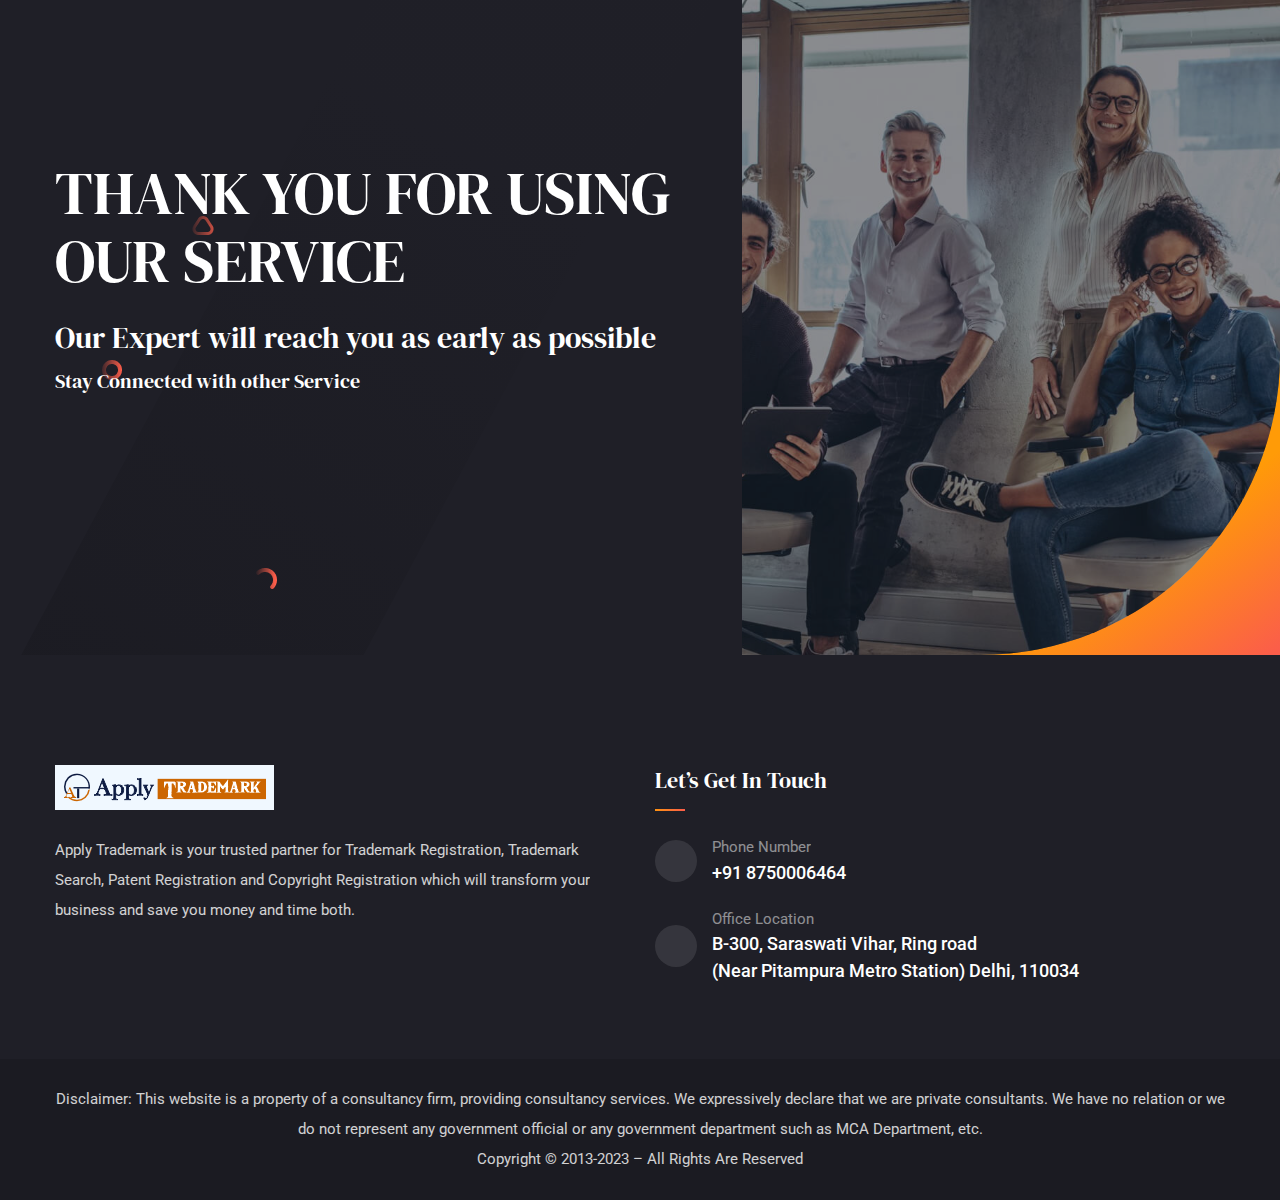
==== thanks.html @ 1336f964 "Update in service" ====
<!DOCTYPE html>
<html lang="zxx">

<head>
    <meta charset="UTF-8">
    <meta name="viewport" content="width=device-width, initial-scale=1.0">
    <meta http-equiv="X-UA-Compatible" content="IE=edge" />
    <meta http-equiv="X-UA-Compatible" content="ie=edge">
    <meta name="description" content="Trust our attorneys for managing your Trademark Registration USA! Flat fee! No hidden charges! Contact us today!">
    <title>Get fast, Streamlined & Affordable Trademark Registration in USA</title>
    <link rel=icon href="assets/images/logos/favicon.png" sizes="20x20" type="image/png">

    <!-- Stylesheet -->
    <link rel="stylesheet" href="assets/css/bootstrap.min.css">
    <link rel="stylesheet" href="assets/css/animate.min.css">
    <link rel="stylesheet" href="assets/css/slick.min.css">
    <link rel="stylesheet" href="assets/css/style.css">
    <link rel="stylesheet" href="https://cdnjs.cloudflare.com/ajax/libs/font-awesome/6.3.0/css/all.min.css"
        integrity="sha512-SzlrxWUlpfuzQ+pcUCosxcglQRNAq/DZjVsC0lE40xsADsfeQoEypE+enwcOiGjk/bSuGGKHEyjSoQ1zVisanQ=="
        crossorigin="anonymous" referrerpolicy="no-referrer" />
</head>

<body>
    <div class="page-wrapper">

     
        <!-- search popup start-->
        <!-- search popup end-->
      

        <!-- navbar start -->
        <!-- <div class="navbar-top style-one bgc-black py-15 rpy-10">
            <div class="container">
                <div class="row">
                    <div class="col-md-7 col-sm-5">
                        <ul class="topbar-left text-md-start text-center">
                          
                            <li><i class="far fa-envelope"></i> <a href="mailto:salescoordinatorlr@gmail.com">salescoordinatorlr@gmail.com</a></li>
                        </ul>
                    </div>
                    <div class="col-md-5 col-sm-7">
                        <ul class="topbar-right text-md-end text-center justify-content-sm-end">
                            <li class="social-area">
                                <span>contact with us</span>
                                <a href="#"><i class="fab fa-facebook-f" aria-hidden="true"></i></a>
                                <a href="#"><i class="fab fa-twitter" aria-hidden="true"></i></a>
                                <a href="#"><i class="fab fa-instagram" aria-hidden="true"></i></a>
                                <a href="#"><i class="fab fa-pinterest" aria-hidden="true"></i></a>
                            </li>
                        </ul>
                    </div>
                </div>
            </div>
        </div> -->
    


        <!-- hero Area start -->
        <div class="hero-area bgc-black py-250 rel z-1">
            <div class="container">
                <div class="row">
                    <div class="col-lg-7 col-md-12 col-sm-10">
                        <div class="hero-content text-white pt-90 rpt-45">
                            <h1>Thank you for Using Our Service</h1>
                            <h3>Our Expert will reach you as early as possible</h3>
                            <h5>Stay Connected with other Service</h5>
                            
                        </div>
                    </div>
                 
                </div>
               
            </div>
            <div class="hero-image-part bgs-cover d-sm-block d-none" style="background-image: url(assets/images/hero/hero-right.jpg);">
              
            </div>
            <div class="hero-shapes d-sm-block d-none">
                <img class="shape one" src="assets/images/shapes/hero-shape1.png" alt="Shape">
                <img class="shape two" src="assets/images/shapes/hero-shape2.png" alt="Shape">
                <img class="shape three" src="assets/images/shapes/hero-shape3.png" alt="Shape">
            </div>
        </div>
        <!-- hero Area end -->
      
        <!-- footer area start -->
        <footer class="footer-area bgc-black text-white pt-110">
            <div class="container pb-25">
               
                <div class="row justify-content-between">
                    <div class="col-sm-6">
                        <div class="widget widget_about wow fadeInUp delay-0-2s">
                            <div class="footer-logo mb-25 ">
                                <a href="index.html"><img class="p-2" src="assets/images/logos/applytradeforweblogo.png" style="background-color: aliceblue;" alt="Logo"></a>
                            </div>
                            <p>Apply Trademark is your trusted partner for Trademark Registration, Trademark Search, Patent Registration and Copyright Registration which will transform your business and save you money and time both. </p>
                            <!-- <div class="social-style-one mt-20">
                                <a href="#"><i class="fab fa-facebook-f"></i></a>
                                <a href="#"><i class="fab fa-twitter"></i></a>
                                <a href="#"><i class="fab fa-instagram"></i></a>
                                <a href="#"><i class="fab fa-youtube"></i></a>
                            </div> -->
                        </div>
                    </div>
                    <!-- <div class="col-lg-2 col-6 col-small">
                        <div class="widget widget_nav_menu wow fadeInUp delay-0-4s">
                            <h4 class="widget-title">Useful Links</h4>
                            <ul>
                                <li><a href="about.html">About Company</a></li>
                                <li><a href="team.html">Our People</a></li>
                                <li><a href="blog.html">Latest Media</a></li>
                                <li><a href="team.html">Our Team</a></li>
                                <li><a href="pricing.html">Retirement Plan</a></li>
                            </ul>
                        </div>
                    </div>
                    <div class="col-xl-2 col-lg-3 col-6 col-small">
                        <div class="widget widget_nav_menu wow fadeInUp delay-0-6s">
                            <h4 class="widget-title">Our Services</h4>
                            <ul>
                                <li><a href="service-details.html">Market Analysis</a></li>
                                <li><a href="service-details.html">Wealth Management</a></li>
                                <li><a href="service-details.html">Corporate Finance</a></li>
                                <li><a href="service-details.html">Audit & Evalution</a></li>
                                <li><a href="service-details.html">Marketing research</a></li>
                            </ul>
                        </div>
                    </div> -->
                    <div class="col-sm-6">
                        <div class="widget widget_contact_info wow fadeInUp delay-0-8s">
                            <h4 class="widget-title">Let’s Get In Touch</h4>
                            <ul>
                                <li>
                                    <div class="icon"><i class="fa fa-phone"></i></div>
                                    <div class="content">
                                        <span>Phone Number</span>
                                        <b><a href="callto:+91 8750006464">+91 8750006464</a></b>
                                    </div>
                                </li>
                                <!-- <li>
                                    <div class="icon"><i class="fa fa-mail-bulk"></i></div>
                                    <div class="content">
                                        <span>Emall Address</span>
                                        <b><a href="mailto: salescoordinatorlr@gmail.com"> salescoordinatorlr@gmail.com</a></b>
                                    </div>
                                </li> -->
                                <li>
                                    <div class="icon"><i class="fa fa-location"></i></div>
                                    <div class="content">
                                        <span>Office Location</span>
                                        <b>B-300, Saraswati Vihar, Ring road <br> (Near Pitampura Metro Station) Delhi, 110034</b>
                                    </div>
                                </li>
                            </ul>
                        </div>
                    </div>
                </div>
            </div>
            <div class="footer-bottom text-center pt-25 pb-10">
                <div class="container">
                    <p>Disclaimer: This website is a property of a consultancy firm, providing consultancy services. We expressively declare that we are private consultants. We have no relation or we do not represent any government official or any government department such as MCA Department, etc. <br>     
                        Copyright © 2013-2023 – All Rights Are Reserved</p>
                </div>
            </div>
        </footer>
        <!-- footer area end -->

        <!-- back to top area start -->
        <div class="back-to-top">
            <a href="#"><span class="back-top"><i class="fa fa-angle-up text-white"></i></span></a>
        </div>
        <!-- back to top area end -->

    </div>
    <!--End pagewrapper-->

    <!-- all plugins here -->
    <script src="assets/js/jquery.min.js"></script>
    <script src="assets/js/bootstrap.min.js"></script>
    <script src="assets/js/appear.min.js"></script>
    <script src="assets/js/slick.min.js"></script>
    <script src="assets/js/wow.min.js"></script>

    <!-- main js  -->
    <script src="assets/js/main.js"></script>
</body>

</html>
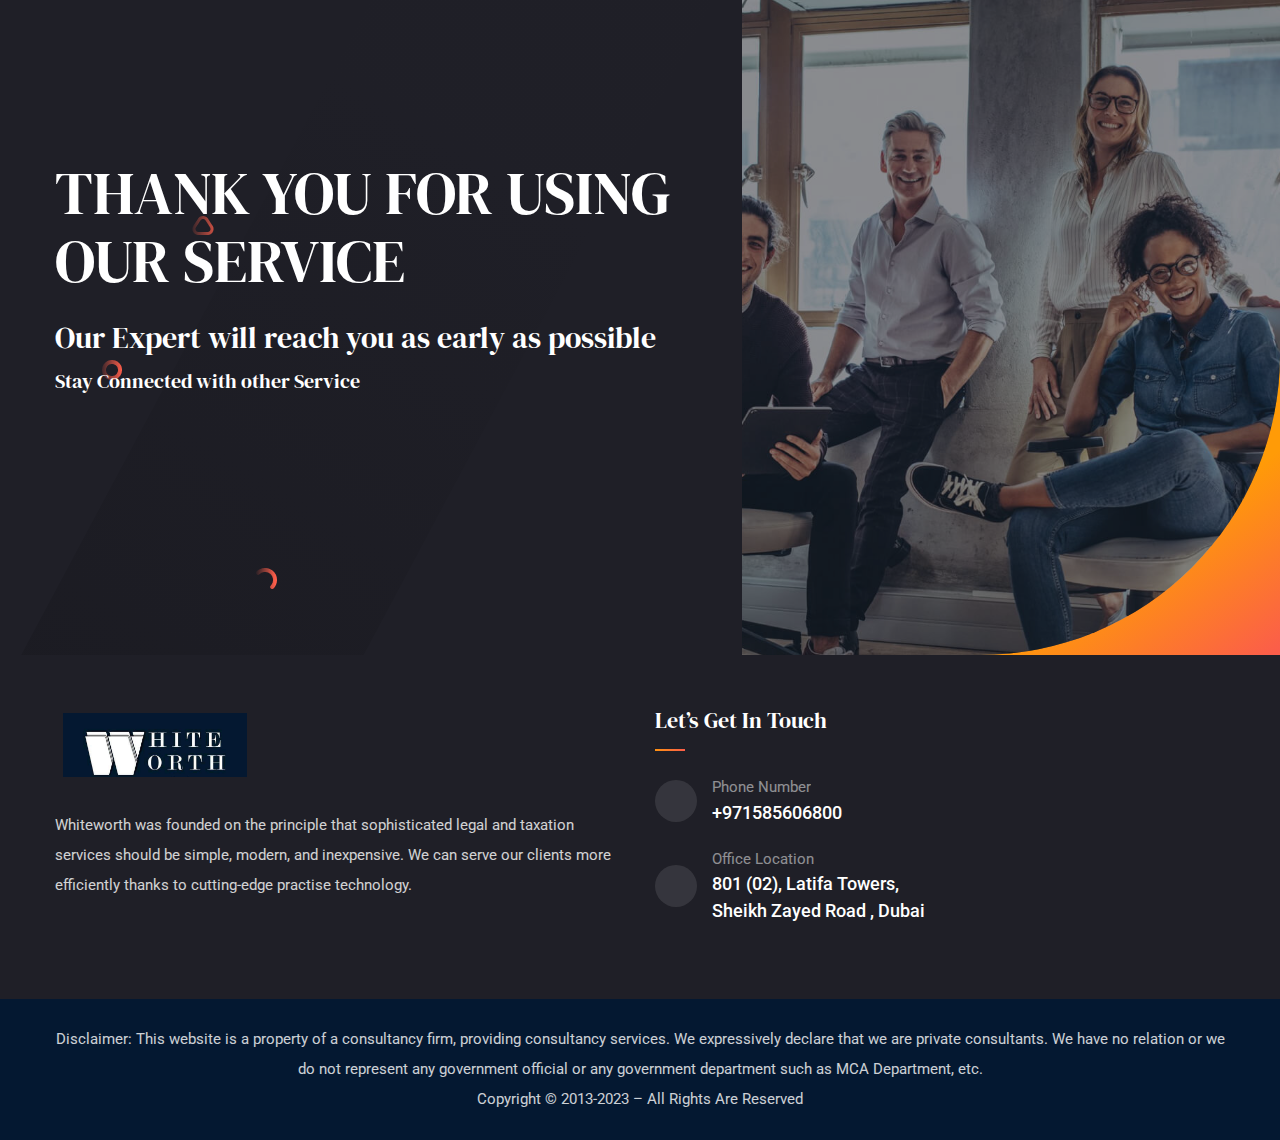
==== commit 396e089c: "Update in Service" ====
--- a/thanks.html
+++ b/thanks.html
@@ -83,16 +83,16 @@
         <!-- hero Area end -->
       
         <!-- footer area start -->
-        <footer class="footer-area bgc-black text-white pt-110">
-            <div class="container pb-25">
-               
-                <div class="row justify-content-between">
+        <footer class="footer-area text-white bgc-black" >
+            <div class="container pb-25 pt-50">
+  
+                <div class="row justify-content-between ">
                     <div class="col-sm-6">
                         <div class="widget widget_about wow fadeInUp delay-0-2s">
                             <div class="footer-logo mb-25 ">
-                                <a href="index.html"><img class="p-2" src="assets/images/logos/applytradeforweblogo.png" style="background-color: aliceblue;" alt="Logo"></a>
+                                <a href="index.html"><img class="p-2" src="assets/images/logos/Logo.jpeg" width="200px"  alt="Logo"></a>
                             </div>
-                            <p>Apply Trademark is your trusted partner for Trademark Registration, Trademark Search, Patent Registration and Copyright Registration which will transform your business and save you money and time both. </p>
+                            <p>Whiteworth was founded on the principle that sophisticated legal and taxation services should be simple, modern, and inexpensive. We can serve our clients more efficiently thanks to cutting-edge practise technology. </p>
                             <!-- <div class="social-style-one mt-20">
                                 <a href="#"><i class="fab fa-facebook-f"></i></a>
                                 <a href="#"><i class="fab fa-twitter"></i></a>
@@ -133,7 +133,7 @@
                                     <div class="icon"><i class="fa fa-phone"></i></div>
                                     <div class="content">
                                         <span>Phone Number</span>
-                                        <b><a href="callto:+91 8750006464">+91 8750006464</a></b>
+                                        <b><a href="callto:+971585606800">+971585606800</a></b>
                                     </div>
                                 </li>
                                 <!-- <li>
@@ -147,7 +147,7 @@
                                     <div class="icon"><i class="fa fa-location"></i></div>
                                     <div class="content">
                                         <span>Office Location</span>
-                                        <b>B-300, Saraswati Vihar, Ring road <br> (Near Pitampura Metro Station) Delhi, 110034</b>
+                                        <b>801 (02), Latifa Towers, <br> Sheikh Zayed Road , Dubai</b>
                                     </div>
                                 </li>
                             </ul>
@@ -155,7 +155,7 @@
                     </div>
                 </div>
             </div>
-            <div class="footer-bottom text-center pt-25 pb-10">
+            <div class="footer-bottom text-center pt-25 pb-10" style="background-color: #041831;;">
                 <div class="container">
                     <p>Disclaimer: This website is a property of a consultancy firm, providing consultancy services. We expressively declare that we are private consultants. We have no relation or we do not represent any government official or any government department such as MCA Department, etc. <br>     
                         Copyright © 2013-2023 – All Rights Are Reserved</p>
--- a/assets/css/style.css
+++ b/assets/css/style.css
@@ -141,7 +141,14 @@
     width: 100%;
     height: 100%;
 }
-
+.apply_btn{
+    position: fixed;
+    top:50%;
+    left:-60px;
+    z-index: 999;
+    transform: rotate(-90deg);
+    
+}
 .custom_form{
     top:20%;
     left:0;
@@ -1031,8 +1038,8 @@
 
 .back-to-top {
     position: fixed;
-    bottom: 25px;
-    right: 25px;
+    bottom: 145px;
+    right: 60px;
     width: 50px;
     height: 50px;
     z-index: 99;
@@ -7173,7 +7180,8 @@
 
 @media only screen and (min-width: 1200px) {
     .consulting-firm-image {
-        margin-right: -260px;
+        margin-left: -130px;
+        margin-right: 130px;
     }
 }
 
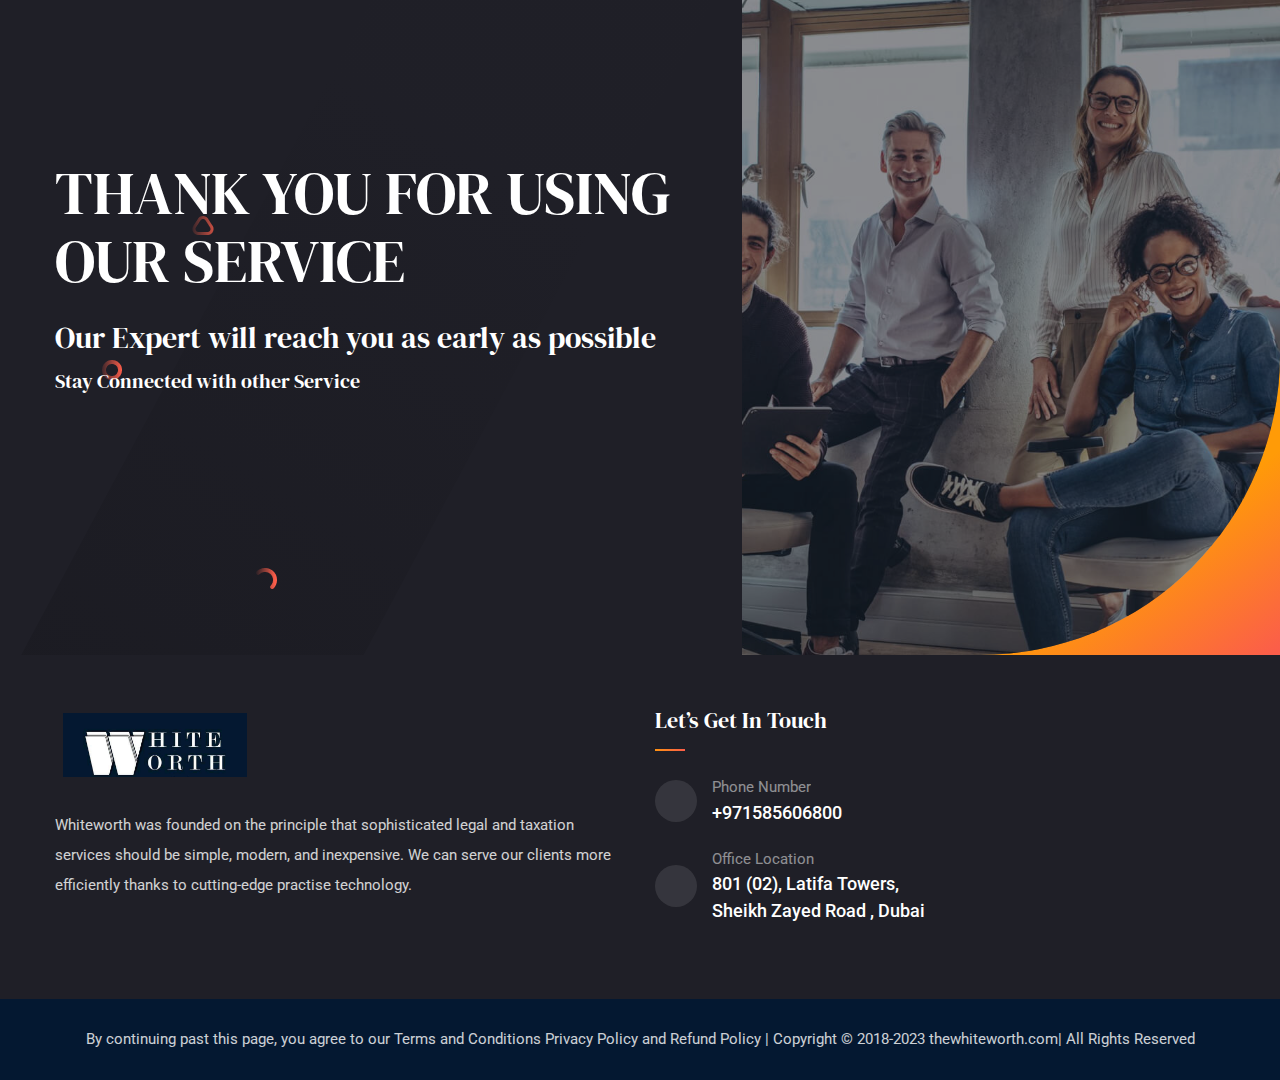
==== commit b94349ef: "Update in service" ====
--- a/thanks.html
+++ b/thanks.html
@@ -157,8 +157,7 @@
             </div>
             <div class="footer-bottom text-center pt-25 pb-10" style="background-color: #041831;;">
                 <div class="container">
-                    <p>Disclaimer: This website is a property of a consultancy firm, providing consultancy services. We expressively declare that we are private consultants. We have no relation or we do not represent any government official or any government department such as MCA Department, etc. <br>     
-                        Copyright © 2013-2023 – All Rights Are Reserved</p>
+                    <p>By continuing past this page, you agree to our Terms and Conditions Privacy Policy and Refund Policy | Copyright © 2018-2023 thewhiteworth.com| All Rights Reserved</p>
                 </div>
             </div>
         </footer>
